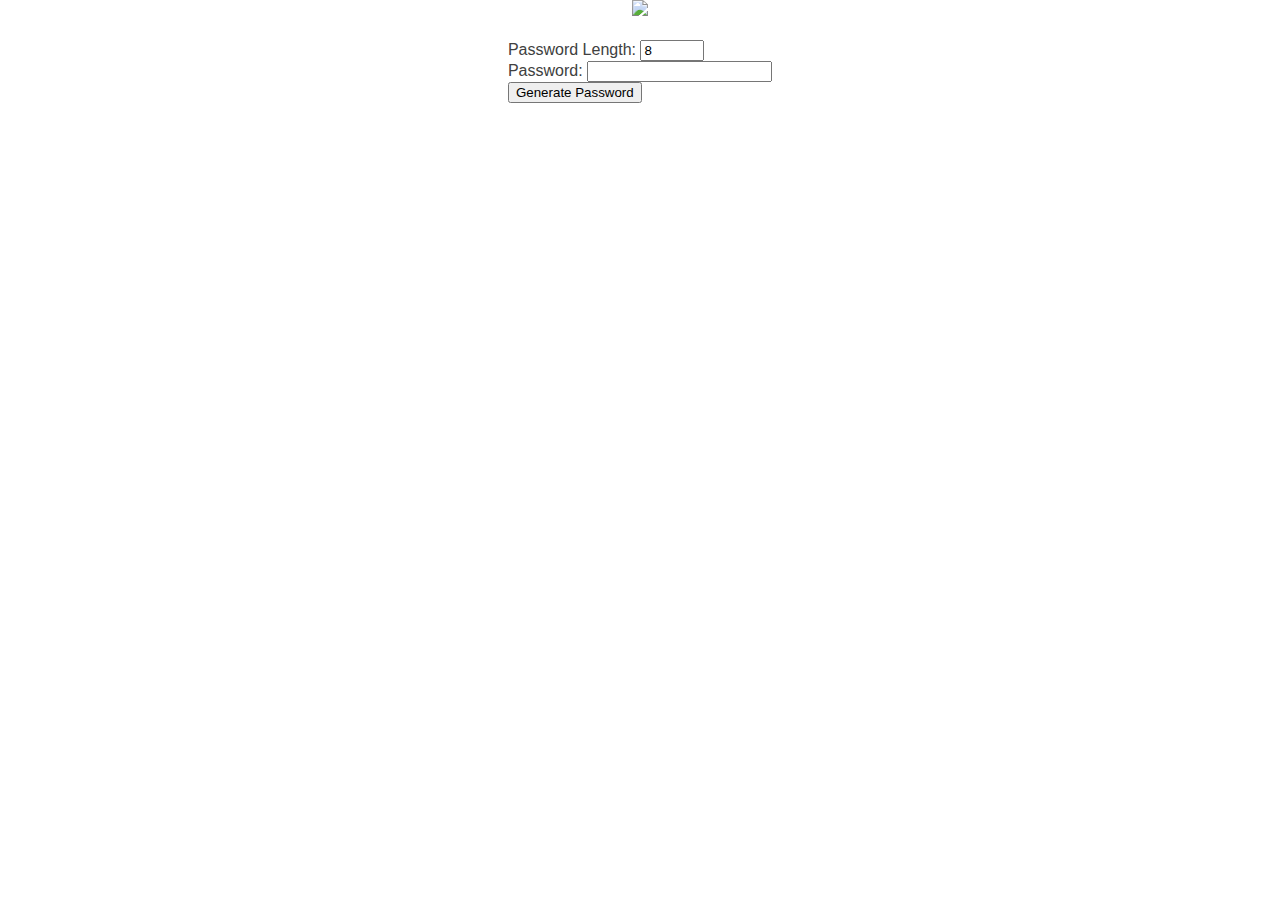
==== Gerador V2/index.html @ e94f6b69 "Update" ====
<!DOCTYPE html>
<html>
<head>
  <title>Password Generator V2</title>
  <link rel="stylesheet" href="style.css">
  <script>
    function generatePassword() {
      var length = document.getElementById("length").value;
      var charset = "abcdefghijklmnopqrstuvwxyzABCDEFGHIJKLMNOPQRSTUVWXYZ0123456789!@#$%^&*()_+{}[]|;:<>,.?/";
      var password = "";
      for (var i = 0; i < length; i++) {
        password += charset.charAt(Math.floor(Math.random() * charset.length));
      }
      document.getElementById("password").value = password;
    }
  </script>
</head>

<body>
    <img class="logo" src="/PersonalProjects/Gerador V2/logo_v2.png">

  <form>
    <label for="length">Password Length:</label>
    <input type="number" id="length" name="length" value="8" min="1" max="100">
    <br>
    <label for="password">Password:</label>
    <input type="text" id="password" name="password" readonly>
    <br>
    <button type="button" onclick="generatePassword()">Generate Password</button>
  </form>
</body>


</html>
---- Gerador V2/style.css ----
*{
    font-family: sans-serif;
    margin: 0 auto;
    box-sizing: border-box;
}

body{
    background-color: rgb(255, 255, 255);
    display: flex;
    flex-direction: column;
    align-items: center;
    justify-content: center;
    
}

.logo{
    max-width: 600px;
    margin-bottom: 24px;

}

label{
    color: rgb(64, 64, 64);
}
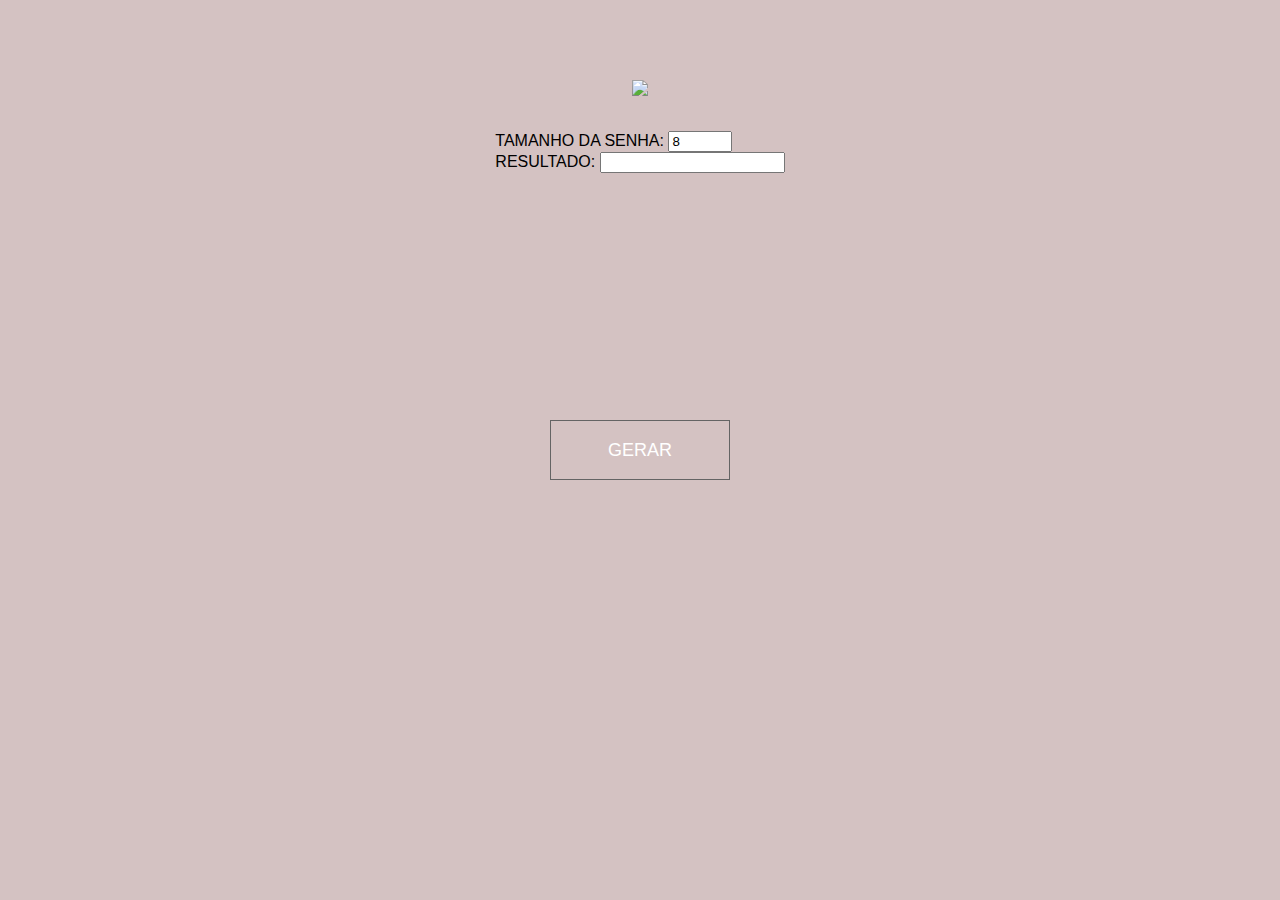
==== commit 90555deb: "Update" ====
--- a/Gerador V2/index.html
+++ b/Gerador V2/index.html
@@ -3,31 +3,35 @@
 <head>
   <title>Password Generator V2</title>
   <link rel="stylesheet" href="style.css">
-  <script>
-    function generatePassword() {
-      var length = document.getElementById("length").value;
-      var charset = "abcdefghijklmnopqrstuvwxyzABCDEFGHIJKLMNOPQRSTUVWXYZ0123456789!@#$%^&*()_+{}[]|;:<>,.?/";
-      var password = "";
-      for (var i = 0; i < length; i++) {
-        password += charset.charAt(Math.floor(Math.random() * charset.length));
-      }
-      document.getElementById("password").value = password;
-    }
-  </script>
+  
 </head>
 
 <body>
+
     <img class="logo" src="/PersonalProjects/Gerador V2/logo_v2.png">
 
   <form>
-    <label for="length">Password Length:</label>
+    <label for="length">TAMANHO DA SENHA:</label>
     <input type="number" id="length" name="length" value="8" min="1" max="100">
     <br>
-    <label for="password">Password:</label>
+    <label for="password">RESULTADO:</label>
     <input type="text" id="password" name="password" readonly>
     <br>
-    <button type="button" onclick="generatePassword()">Generate Password</button>
-  </form>
+  
+    <div class="container">
+        <div class="center">
+          <button class="btn" type="button" onclick="generatePassword()">
+            <svg width="180px" height="60px" viewBox="0 0 180 60" class="border">
+              <polyline points="179,1 179,59 1,59 1,1 179,1" class="bg-line" />
+              <polyline points="179,1 179,59 1,59 1,1 179,1" class="hl-line" />
+            </svg>
+            <span>GERAR</span>
+          </button>
+        </div>
+      </div>
+</form>
+
+  <script src="script.js"></script>
 </body>
 
 
--- a/Gerador V2/style.css
+++ b/Gerador V2/style.css
@@ -5,20 +5,72 @@
 }
 
 body{
-    background-color: rgb(255, 255, 255);
+    width: 100%; 
+    height: 100vh; 
+    background-color: rgb(212, 194, 194);
     display: flex;
     flex-direction: column;
-    align-items: center;
-    justify-content: center;
-    
+       
 }
 
 .logo{
-    max-width: 600px;
-    margin-bottom: 24px;
-
+    max-width: 100%; /*tamanho máximo*/
+    margin-top: 80px;
+    margin-bottom: 35px;
+    display: flex;
 }
 
-label{
-    color: rgb(64, 64, 64);
-}+
+.container {
+    width: 400px;
+    height: 400px;
+    position: absolute;
+    left: 50%;
+    top: 50%;
+    transform: translate(-50%, -50%);
+    display: flex;
+    justify-content: center;
+    align-items: center;
+  }
+  
+  .center { /*efeito do botão*/
+    width: 180px; 
+    height: 60px;
+    position: absolute;
+  }
+  
+  .btn {
+    width: 180px;
+    height: 60px;
+    cursor: pointer;
+    background: transparent;
+    border: 1px solid #646464;
+    outline: none;
+    transition: 1s ease-in-out;
+  }
+  
+  svg {
+    position: absolute;
+    left: 0;
+    top: 0;
+    fill: none;
+    stroke: #fff;
+    stroke-dasharray: 150 480;
+    stroke-dashoffset: 150;
+    transition: 1s ease-in-out;
+  }
+  
+  .btn:hover {
+    transition: 1s ease-in-out;
+    background: #646464;
+  }
+  
+  .btn:hover svg {
+    stroke-dashoffset: -480;
+  }
+  
+  .btn span {
+    color: white;
+    font-size: 18px;
+    font-weight: 100;
+  }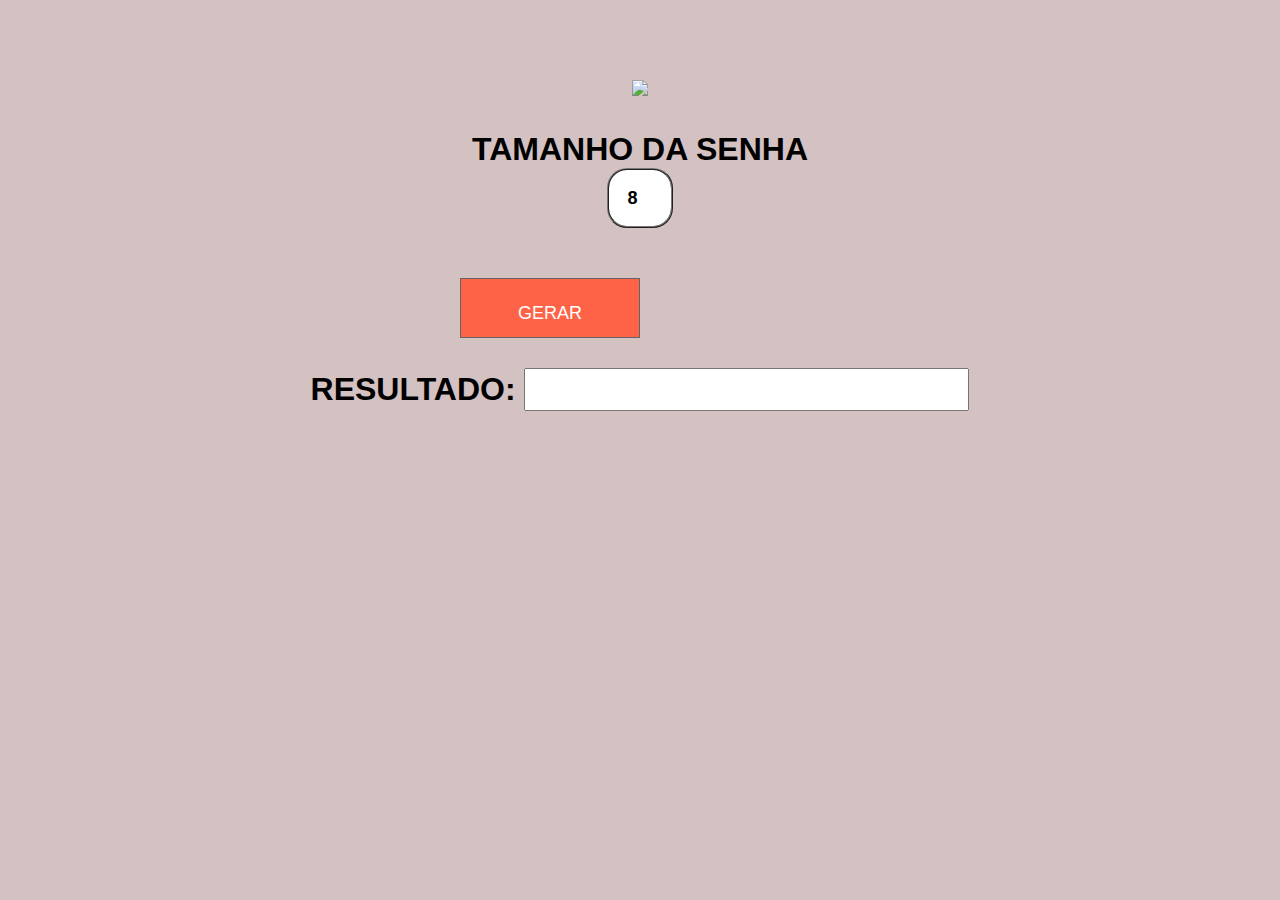
==== commit 70d609ea: "Update" ====
--- a/Gerador V2/index.html
+++ b/Gerador V2/index.html
@@ -1,38 +1,47 @@
 <!DOCTYPE html>
 <html>
+
 <head>
-  <title>Password Generator V2</title>
-  <link rel="stylesheet" href="style.css">
-  
+    <title>Password Generator V2</title>
+    <link rel="stylesheet" href="style.css">
+    <script src="script.js"></script>
 </head>
 
 <body>
 
-    <img class="logo" src="/PersonalProjects/Gerador V2/logo_v2.png">
+    <div class="container-logo">
+        <img class="logo" src="/PersonalProjects/Gerador V2/logo_v2.png">
+    </div>
 
-  <form>
-    <label for="length">TAMANHO DA SENHA:</label>
-    <input type="number" id="length" name="length" value="8" min="1" max="100">
-    <br>
-    <label for="password">RESULTADO:</label>
-    <input type="text" id="password" name="password" readonly>
-    <br>
-  
-    <div class="container">
-        <div class="center">
+    <div class="container-form1">
+        <form>
+            <label class="label-tamanho" for="length">TAMANHO DA SENHA</label>
+            <br>
+            <div align="center">
+                <input class="label-number" type="number" id="length" name="length" value="8" min="1" max="10">
+            </div>
+            <br>
+        </form>
+    </div>
+<br>
+    <div class="container"> 
           <button class="btn" type="button" onclick="generatePassword()">
             <svg width="180px" height="60px" viewBox="0 0 180 60" class="border">
               <polyline points="179,1 179,59 1,59 1,1 179,1" class="bg-line" />
               <polyline points="179,1 179,59 1,59 1,1 179,1" class="hl-line" />
             </svg>
             <span>GERAR</span>
-          </button>
-        </div>
-      </div>
-</form>
+          </button>   
+    </div>
 
-  <script src="script.js"></script>
+    <div class="container-form2">
+        <form>
+            <label class="label-resultado" for="password">RESULTADO:</label>
+            <input class="label-senha" type="text" id="password" name="password" readonly>
+            <br>
+        </form>
+    </div>
+    
 </body>
 
-
 </html>--- a/Gerador V2/style.css
+++ b/Gerador V2/style.css
@@ -1,7 +1,11 @@
 *{
     font-family: sans-serif;
+    font-weight: bold;
+    font-size: xx-large;
     margin: 0 auto;
     box-sizing: border-box;
+   
+
 }
 
 body{
@@ -20,34 +24,47 @@
     display: flex;
 }
 
+.container-form1{
+    height: 140px;
+}
+
+
+.label-number{
+    max-width: 100%;
+    height: 60px;
+    text-align: center;
+
+    border-radius: 20px;
+    font-size: large;
+    border-style: ridge;
+}
+
+.container-form2{
+    margin-top: 0;
+    height: 230px;
+}
+
+.label-senha{
+    max-width: 100%;
+    text-align: center;
+}
 
 .container {
-    width: 400px;
-    height: 400px;
-    position: absolute;
+   
     left: 50%;
     top: 50%;
     transform: translate(-50%, -50%);
-    display: flex;
-    justify-content: center;
-    align-items: center;
   }
   
-  .center { /*efeito do botão*/
-    width: 180px; 
-    height: 60px;
-    position: absolute;
-  }
-  
-  .btn {
+ .btn {
     width: 180px;
     height: 60px;
     cursor: pointer;
-    background: transparent;
+    background: tomato;
     border: 1px solid #646464;
     outline: none;
     transition: 1s ease-in-out;
-  }
+   }
   
   svg {
     position: absolute;
